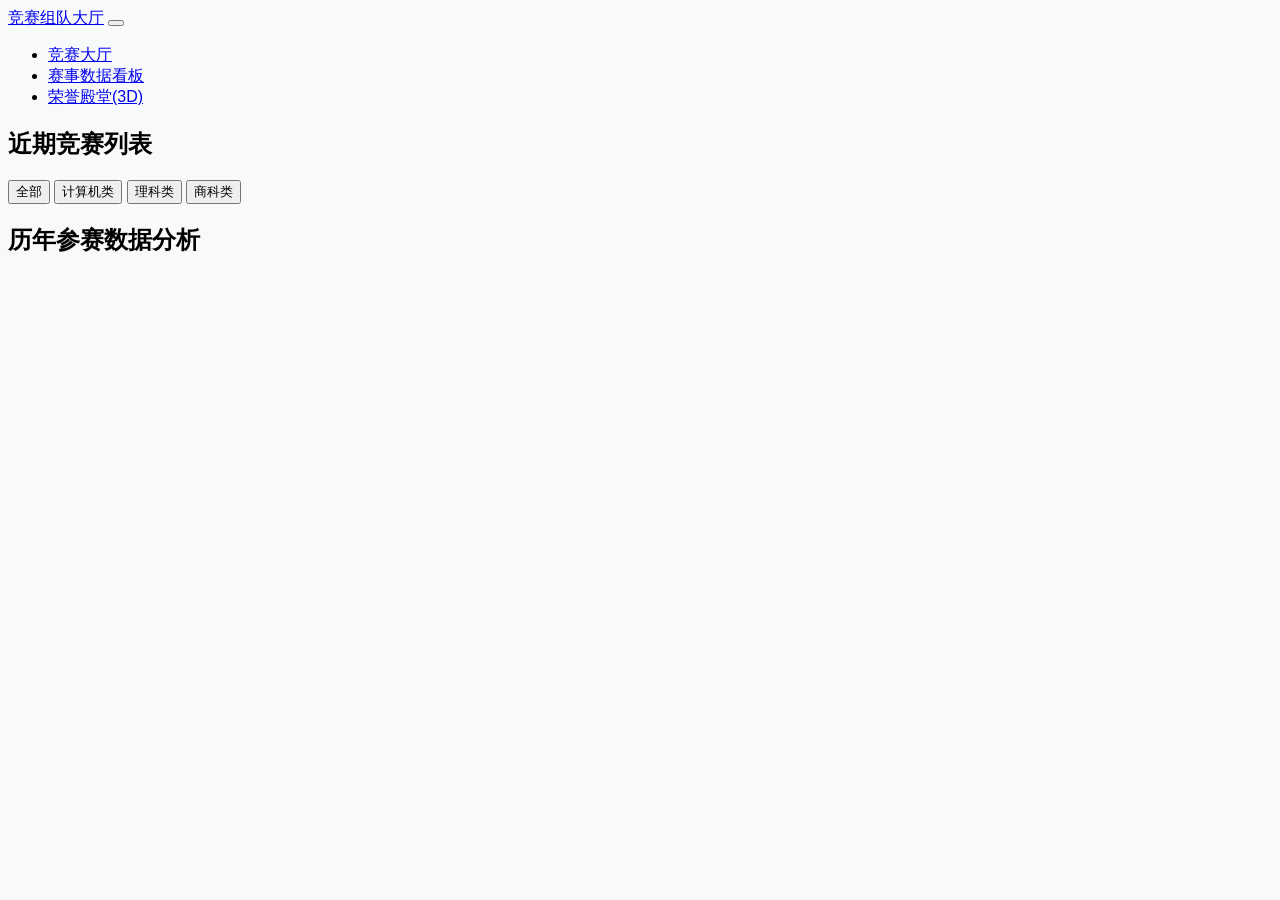
==== index.html @ 9f9503de "完成项目基础响应式骨架与赛事JSON数据源" ====
<!DOCTYPE html>
<html lang="zh-CN">
<head>
  <meta charset="UTF-8">
  <meta name="viewport" content="width=device-width, initial-scale=1.0">
  <title>校园学科竞赛与组队大厅</title>
  <link href="https://cdn.staticfile.net/twitter-bootstrap/5.3.2/css/bootstrap.min.css" rel="stylesheet">
  <link href="css/style.css" rel="stylesheet">
</head>
<body>
  <nav class="navbar navbar-expand-lg navbar-dark bg-primary mb-4">
    <div class="container-fluid">
      <a class="navbar-brand" href="#">竞赛组队大厅</a>
      <button class="navbar-toggler" type="button" data-bs-toggle="collapse" data-bs-target="#navbarNav">
        <span class="navbar-toggler-icon"></span>
      </button>
      <div class="collapse navbar-collapse" id="navbarNav">
        <ul class="navbar-nav">
          <li class="nav-item"><a class="nav-link active" href="#home">竞赛大厅</a></li>
          <li class="nav-item"><a class="nav-link" href="#dashboard">赛事数据看板</a></li>
          <li class="nav-item"><a class="nav-link" href="three-d/scene.html">荣誉殿堂(3D)</a></li>
        </ul>
      </div>
    </div>
  </nav>

  <main class="container">
    <section id="home" class="mb-5">
      <h2 class="mb-4">近期竞赛列表</h2>
      <div class="mb-3" id="filter-buttons">
        <button class="btn btn-primary" data-type="all">全部</button>
        <button class="btn btn-outline-primary" data-type="计算机类">计算机类</button>
        <button class="btn btn-outline-primary" data-type="理科类">理科类</button>
        <button class="btn btn-outline-primary" data-type="商科类">商科类</button>
      </div>
      <div class="row g-3" id="competition-list">
      </div>
    </section>

    <section id="dashboard" class="mb-5">
      <h2 class="mb-4">历年参赛数据分析</h2>
      <div id="chart-container" class="chart-box bg-white border rounded p-3"></div>
    </section>
  </main>

  <script src="https://cdn.staticfile.net/twitter-bootstrap/5.3.2/js/bootstrap.bundle.min.js"></script>
</body>
</html>
---- css/style.css ----
body {
  font-family: sans-serif;
  background-color: #f8f9fa;
}

.chart-box {
  width: 100%;
  height: 400px;
}
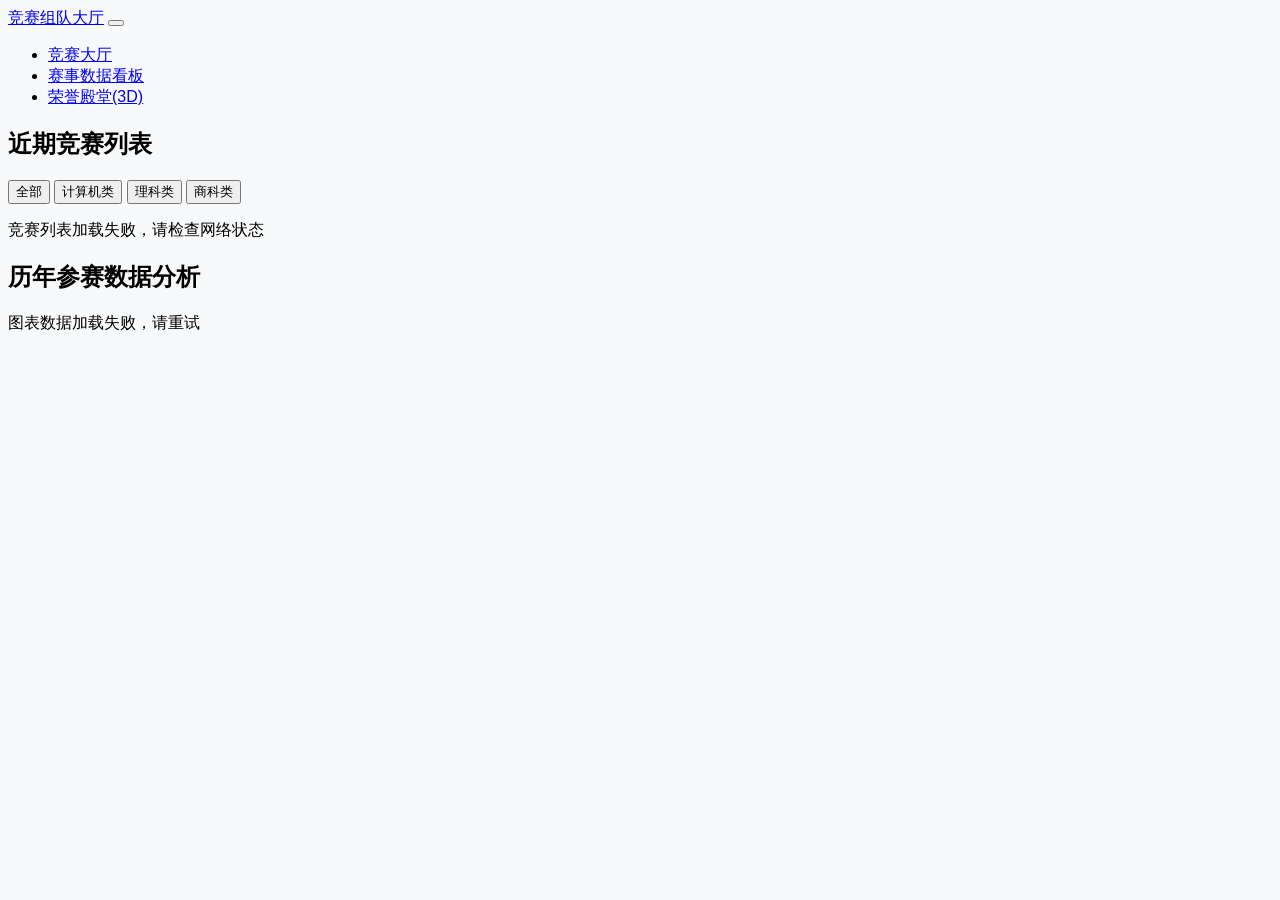
==== commit 857c9f43: "实现竞赛筛选交互、异步错误处理及双类型ECharts数据可视化" ====
--- a/index.html
+++ b/index.html
@@ -44,5 +44,10 @@
   </main>
 
   <script src="https://cdn.staticfile.net/twitter-bootstrap/5.3.2/js/bootstrap.bundle.min.js"></script>
+  <script src="https://cdn.staticfile.net/twitter-bootstrap/5.3.2/js/bootstrap.bundle.min.js"></script>
+  <script src="https://cdn.staticfile.net/echarts/5.4.3/echarts.min.js"></script>
+  <script src="js/app.js"></script>
+</body>
+</html>
 </body>
 </html>
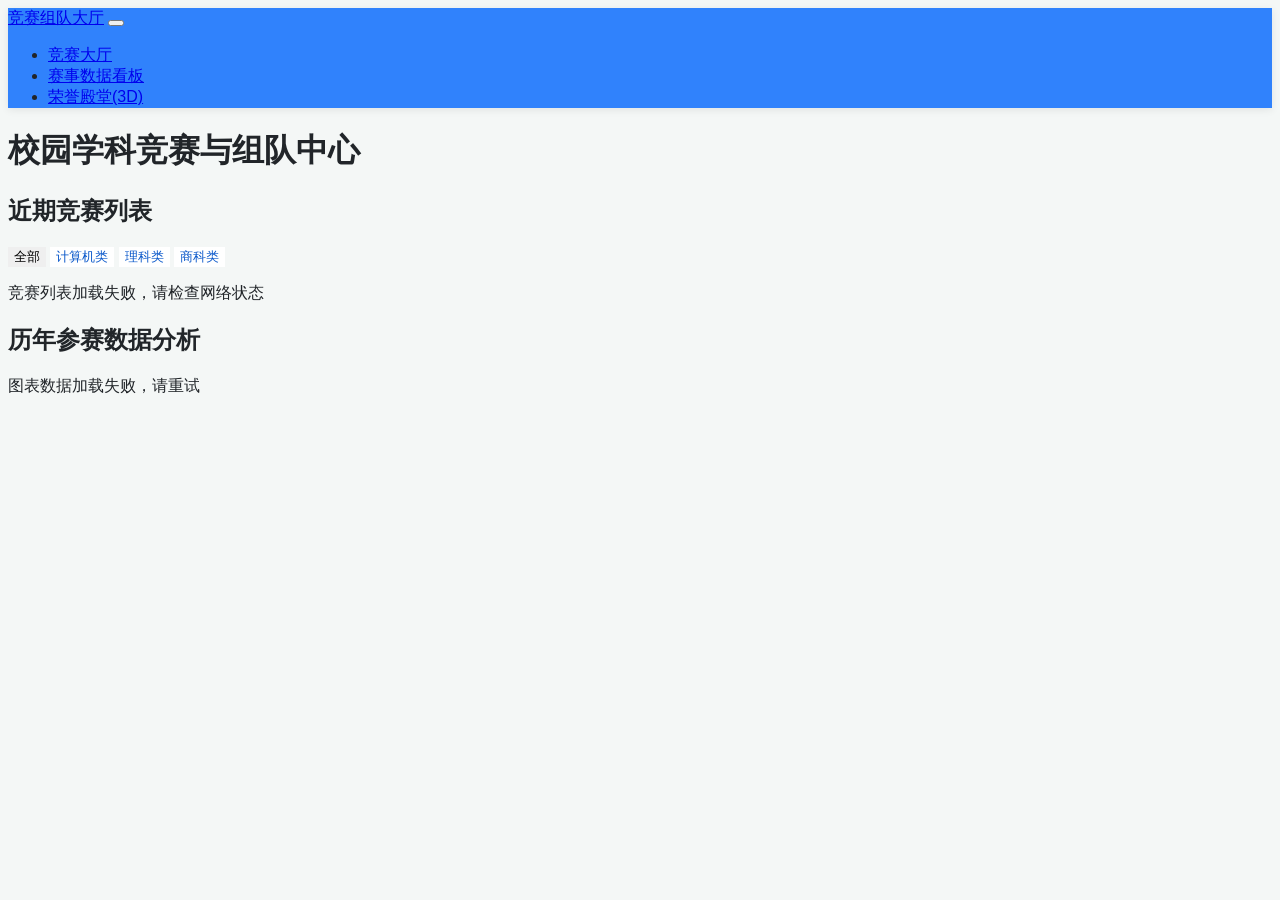
==== commit a72f7a4e: "完成界面视觉升级与JS卡片动效、ECharts高级质感配置" ====
--- a/index.html
+++ b/index.html
@@ -6,12 +6,15 @@
   <title>校园学科竞赛与组队大厅</title>
   <link href="https://cdn.staticfile.net/twitter-bootstrap/5.3.2/css/bootstrap.min.css" rel="stylesheet">
   <link href="css/style.css" rel="stylesheet">
+  <script defer src="https://cdn.staticfile.net/twitter-bootstrap/5.3.2/js/bootstrap.bundle.min.js"></script>
+  <script defer src="https://cdn.staticfile.net/echarts/5.4.3/echarts.min.js"></script>
+  <script defer src="js/app.js"></script>
 </head>
 <body>
-  <nav class="navbar navbar-expand-lg navbar-dark bg-primary mb-4">
+  <nav class="navbar navbar-expand-lg navbar-dark bg-primary sticky-top mb-4" aria-label="主导航栏">
     <div class="container-fluid">
-      <a class="navbar-brand" href="#">竞赛组队大厅</a>
-      <button class="navbar-toggler" type="button" data-bs-toggle="collapse" data-bs-target="#navbarNav">
+      <a class="navbar-brand fw-bold" href="#">竞赛组队大厅</a>
+      <button class="navbar-toggler" type="button" data-bs-toggle="collapse" data-bs-target="#navbarNav" aria-label="切换导航菜单">
         <span class="navbar-toggler-icon"></span>
       </button>
       <div class="collapse navbar-collapse" id="navbarNav">
@@ -25,29 +28,24 @@
   </nav>
 
   <main class="container">
+    <h1 class="h2 mb-4 fw-bold text-dark border-bottom pb-3">校园学科竞赛与组队中心</h1>
+
     <section id="home" class="mb-5">
-      <h2 class="mb-4">近期竞赛列表</h2>
-      <div class="mb-3" id="filter-buttons">
-        <button class="btn btn-primary" data-type="all">全部</button>
-        <button class="btn btn-outline-primary" data-type="计算机类">计算机类</button>
-        <button class="btn btn-outline-primary" data-type="理科类">理科类</button>
-        <button class="btn btn-outline-primary" data-type="商科类">商科类</button>
+      <h2 class="h4 fw-bold text-secondary mb-4">近期竞赛列表</h2>
+      <div class="d-flex flex-wrap gap-2 mb-3" id="filter-buttons" role="group" aria-label="竞赛分类筛选">
+        <button class="btn btn-primary rounded-pill px-4" data-type="all">全部</button>
+        <button class="btn btn-outline-primary rounded-pill px-4" data-type="计算机类">计算机类</button>
+        <button class="btn btn-outline-primary rounded-pill px-4" data-type="理科类">理科类</button>
+        <button class="btn btn-outline-primary rounded-pill px-4" data-type="商科类">商科类</button>
       </div>
       <div class="row g-3" id="competition-list">
       </div>
     </section>
 
     <section id="dashboard" class="mb-5">
-      <h2 class="mb-4">历年参赛数据分析</h2>
-      <div id="chart-container" class="chart-box bg-white border rounded p-3"></div>
+      <h2 class="h4 fw-bold text-secondary mb-4">历年参赛数据分析</h2>
+      <div id="chart-container" class="chart-box bg-white border rounded p-3 shadow-sm" role="region" aria-label="历年赛事规模与竞赛分类占比统计图表"></div>
     </section>
   </main>
-
-  <script src="https://cdn.staticfile.net/twitter-bootstrap/5.3.2/js/bootstrap.bundle.min.js"></script>
-  <script src="https://cdn.staticfile.net/twitter-bootstrap/5.3.2/js/bootstrap.bundle.min.js"></script>
-  <script src="https://cdn.staticfile.net/echarts/5.4.3/echarts.min.js"></script>
-  <script src="js/app.js"></script>
-</body>
-</html>
 </body>
 </html>
--- a/css/style.css
+++ b/css/style.css
@@ -1,9 +1,53 @@
 body {
   font-family: sans-serif;
-  background-color: #f8f9fa;
+  background-color: #f4f7f6;
+  color: #212529;
 }
 
 .chart-box {
   width: 100%;
   height: 400px;
+}
+
+.text-muted {
+  color: #495057 !important;
+}
+
+.navbar {
+  background-color: rgba(13, 110, 253, 0.85) !important;
+  backdrop-filter: blur(10px);
+  -webkit-backdrop-filter: blur(10px);
+  box-shadow: 0 2px 8px rgba(0, 0, 0, 0.08);
+}
+
+.card {
+  transition: all 0.3s ease;
+}
+
+.card:hover {
+  transform: translateY(-5px);
+  box-shadow: 0 10px 20px rgba(0, 0, 0, 0.08);
+}
+
+.btn-primary {
+  border: none;
+  transition: all 0.3s ease;
+}
+
+.btn-primary:hover {
+  box-shadow: 0 6px 16px rgba(13, 110, 253, 0.3);
+}
+
+.btn-outline-primary {
+  color: #0a58ca !important;
+  border: none !important;
+  background-color: #ffffff !important;
+  transition: all 0.3s ease;
+}
+
+.btn-outline-primary:hover,
+.btn-outline-primary:focus {
+  color: #ffffff !important;
+  background-color: #0a58ca !important;
+  box-shadow: 0 6px 16px rgba(13, 110, 253, 0.28);
 }
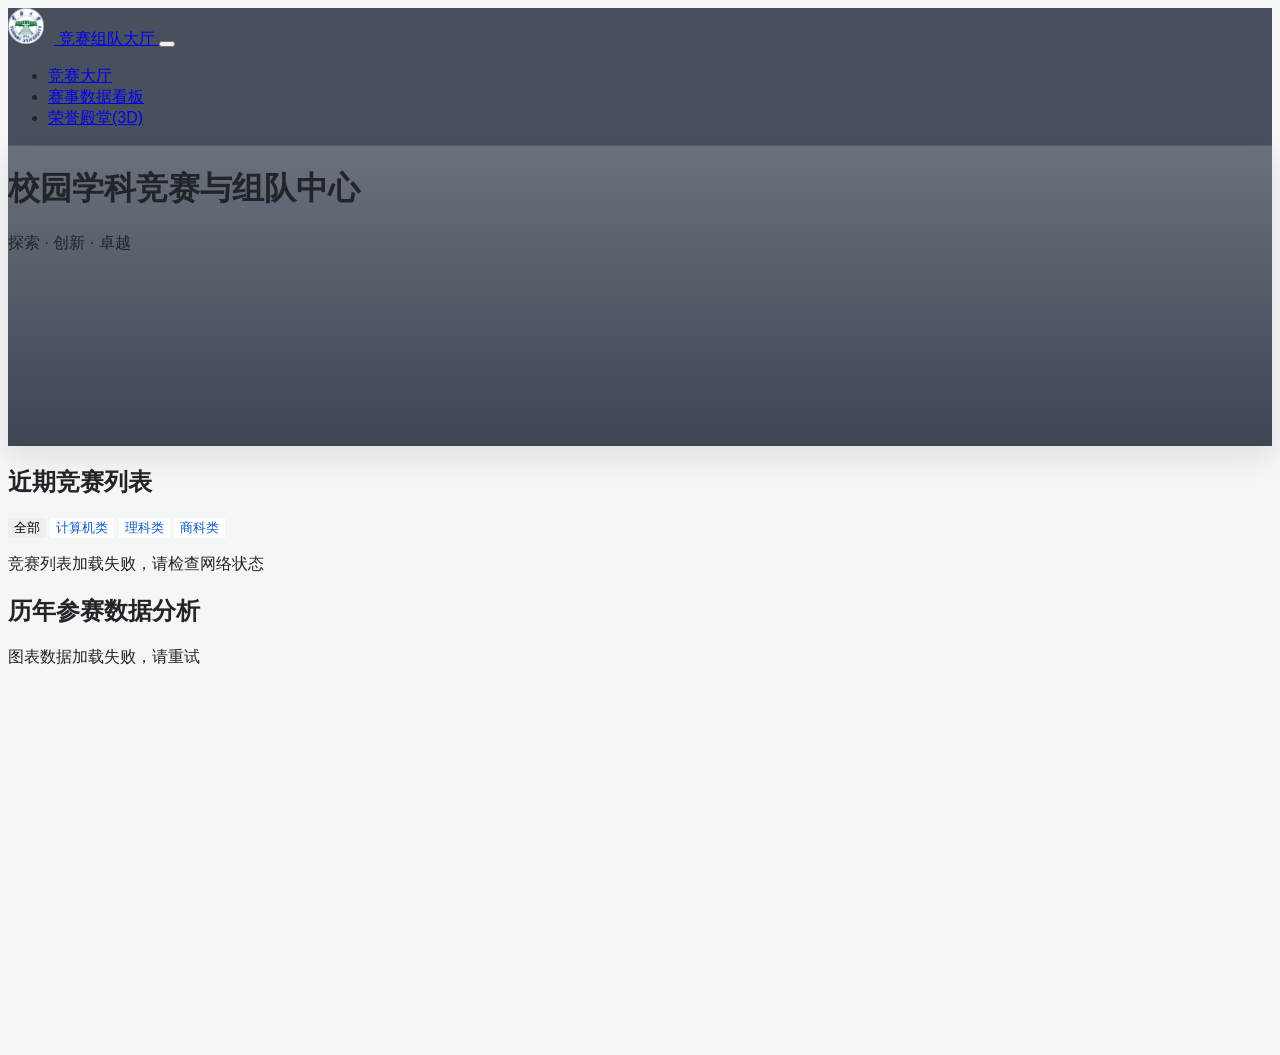
==== commit 4e84c5c3: "完成主页主视觉横幅与毛玻璃导航升级，重构三维荣誉殿堂场景" ====
--- a/index.html
+++ b/index.html
@@ -11,9 +11,12 @@
   <script defer src="js/app.js"></script>
 </head>
 <body>
-  <nav class="navbar navbar-expand-lg navbar-dark bg-primary sticky-top mb-4" aria-label="主导航栏">
+  <nav class="navbar navbar-expand-lg navbar-dark sticky-top mb-5" aria-label="主导航栏">
     <div class="container-fluid">
-      <a class="navbar-brand fw-bold" href="#">竞赛组队大厅</a>
+      <a class="navbar-brand fw-bold" href="#">
+        <img src="OIP-C.webp" alt="校徽" style="height: 36px; margin-right: 10px; object-fit: contain; border-radius: 50%;">
+        竞赛组队大厅
+      </a>
       <button class="navbar-toggler" type="button" data-bs-toggle="collapse" data-bs-target="#navbarNav" aria-label="切换导航菜单">
         <span class="navbar-toggler-icon"></span>
       </button>
@@ -27,10 +30,13 @@
     </div>
   </nav>
 
-  <main class="container">
-    <h1 class="h2 mb-4 fw-bold text-dark border-bottom pb-3">校园学科竞赛与组队中心</h1>
+  <main class="container pb-5">
+    <header class="hero-section rounded-4 mb-5 text-white text-center d-flex flex-column justify-content-center align-items-center">
+      <h1 class="display-5 fw-bold mb-3">校园学科竞赛与组队中心</h1>
+      <p class="lead text-white-50 mb-0">探索 · 创新 · 卓越</p>
+    </header>
 
-    <section id="home" class="mb-5">
+    <section id="home" class="mb-5 py-4">
       <h2 class="h4 fw-bold text-secondary mb-4">近期竞赛列表</h2>
       <div class="d-flex flex-wrap gap-2 mb-3" id="filter-buttons" role="group" aria-label="竞赛分类筛选">
         <button class="btn btn-primary rounded-pill px-4" data-type="all">全部</button>
@@ -42,7 +48,7 @@
       </div>
     </section>
 
-    <section id="dashboard" class="mb-5">
+    <section id="dashboard" class="mb-5 py-4">
       <h2 class="h4 fw-bold text-secondary mb-4">历年参赛数据分析</h2>
       <div id="chart-container" class="chart-box bg-white border rounded p-3 shadow-sm" role="region" aria-label="历年赛事规模与竞赛分类占比统计图表"></div>
     </section>
--- a/css/style.css
+++ b/css/style.css
@@ -14,19 +14,34 @@
 }
 
 .navbar {
-  background-color: rgba(13, 110, 253, 0.85) !important;
-  backdrop-filter: blur(10px);
-  -webkit-backdrop-filter: blur(10px);
-  box-shadow: 0 2px 8px rgba(0, 0, 0, 0.08);
+  background-color: rgba(15, 23, 42, 0.75) !important;
+  backdrop-filter: blur(12px) !important;
+  -webkit-backdrop-filter: blur(12px) !important;
+  border-bottom: 1px solid rgba(255, 255, 255, 0.1);
+}
+
+.hero-section {
+  position: relative;
+  height: 300px;
+  background: linear-gradient(rgba(15, 23, 42, 0.6), rgba(15, 23, 42, 0.8)), url('../assets/campus-bg.jpg') center/cover no-repeat;
+  box-shadow: 0 10px 30px rgba(0, 0, 0, 0.1);
+  overflow: hidden;
+}
+
+.hero-section > * {
+  position: relative;
+  z-index: 1;
 }
 
 .card {
+  border: none !important;
+  box-shadow: 0 10px 30px rgba(0, 0, 0, 0.05) !important;
   transition: all 0.3s ease;
 }
 
 .card:hover {
-  transform: translateY(-5px);
-  box-shadow: 0 10px 20px rgba(0, 0, 0, 0.08);
+  transform: translateY(-5px) scale(1.02);
+  box-shadow: 0 16px 40px rgba(0, 0, 0, 0.1) !important;
 }
 
 .btn-primary {
